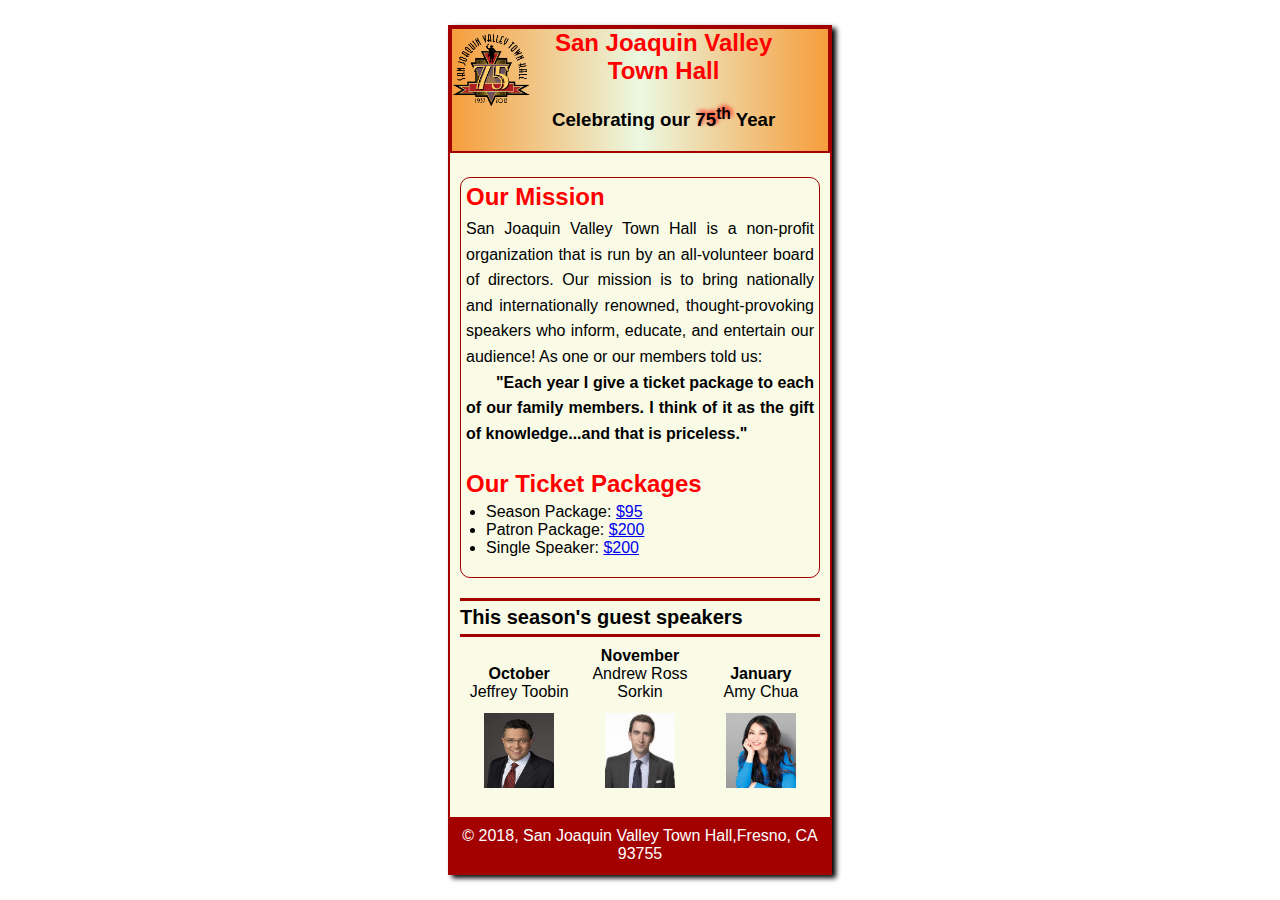
==== homeworld/Exercise3-1/index.html @ ce86f9f5 "iviet" ====
<!DOCTYPE html>
<html lang="en">
<head>
    <meta charset="UTF-8">
    <meta http-equiv="X-UA-Compatible" content="IE=edge">
    <meta name="viewport" content="width=device-width, initial-scale=1.0">
    <title>San Joaquin Valley Town Hall</title>
    <link rel="stylesheet" href="./assets/css/index.css">
    <link rel="icon" type="image/png" href="./assets/img/logo.gif"/>
</head>
<body>
    <div class="web">
        <div class="container">
            <!-- ----------------------------HEADER---------------------------- -->
            <header>
                <img id="logo" src="./assets/img/logo.gif" alt="logo">
                <div class="name">
                    <h2 >San Joaquin Valley Town Hall</h2>
                    <h3 >Celebrating our <span>75<sup>th</sup></span> Year</h3>
                </div>
            </header>
            <!-- ----------------------------SECTION---------------------------- -->
            <section>
                <!-- ----------------------------START-CONTENT---------------------------- -->
                <div class="content">
                    <h2>Our Mission</h2>
                    <p>San Joaquin Valley Town Hall is a non-profit organization that is run by an all-volunteer board of directors. Our mission is to bring nationally and internationally renowned, thought-provoking speakers who inform, educate, and entertain our audience! As one or our members told us:
                        <br>
                        <div>
                            <p>
                                 "Each year I give a ticket package to each of our family members. I think of it as the gift of knowledge...and that is priceless."               
                            </p>
                        </div>
                    </p>
                </div>
                <!-- ----------------------------END-CONTENT---------------------------- -->
                <div class="clear"></div>
                <div class="sidebar">
                    <h2>Our Ticket Packages</h2>
                    <nav>
                        <ul>
                            <li>Season Package: <a href="#">$95</a></li>
                            <li>Patron Package: <a href="#">$200</a></li>
                            <li>Single Speaker: <a href="#">$200</a></li>
                        </ul>
                    </nav>
                </div>
            </section>
            <!-- ----------------------------FOOTER---------------------------- -->
            <footer>
                <div></div>
                <h1>This season's guest speakers</h1>
                <!-- <div></div> -->
                <!-- <div class="clear"></div> -->
                <div class="f-people">
                <div class="f-1">
                    <h3 class="f-month">October</h3>
                    <a href="#">Jeffrey Toobin</a>
                    <br>
                    <img src="./assets/img/avt.jpg" alt="jeffrey toobin">
                </div>
                <div class="f-1">
                    <h3 class="f-month">November</h3>
                    <a href="#">Andrew Ross Sorkin</a>
                    <br>
                    <img src="./assets/img/avt-1.jpg" alt="Andrew Ross Sorkin">
                </div>
                <div class="f-1">
                    <h3 class="f-month">January</h3>
                    <a href="#">Amy Chua</a>
                    <br>
                    <img src="./assets/img/avt-2.png" alt="Amy Chua">
                </div>
                </div>
                <p>&copy; 2018, San Joaquin Valley Town Hall,Fresno, CA 93755</p>
            </footer>
        </div>
    </div>
</body>
</html>
---- homeworld/Exercise3-1/assets/css/index.css ----
*{
    margin: 0px;
    padding: 0px;
    box-sizing: border-box;
}
h1,
h2,
h3{
    margin-bottom: 20px;
}
body {
    font-family:Arial, Helvetica, sans-serif;
    font-size: 16px;
}
.clear{
    clear: both;
}
/* ----------------------------WEB---------------------------- */
.web {
    min-height:100vh;
    display: flex;
    justify-content: center;
    
    /* background-color:#cb9ca1; */
    /* background-image: linear-gradient(to bottom, #cb9ca1, rgb(255, 208, 0)); */
}
/* ----------------------------CONTAINER---------------------------- */
.container {
    background-color:#f9fbe7;
    width: 30%;
    /* padding: 12px 16px; */
    border: 2px solid #a30000;
    box-shadow: 4px 3px 5px 0px;
    /* margin: 0px auto;    */
    /* border-radius: 10px; */
    align-self: center;
}
/* ----------------------------HEADER---------------------------- */
header{
    /* background-color: #fce4ec; */
    background: linear-gradient(0.25turn, #f69d3c, #ebf8e1, #f69d3c);
    border: 2px solid #a30000;
}
header {
    display: inline-block;
    width: 100%;
    /* border-radius: 3px; */
}
header #logo{
    width: 80px;
    float: left;
}
header .name{
    float: left;
    text-align: center;
    width:70%;
}
header .name h2{
    color:red;
}
.name h3 span{
    text-shadow: 2px -2px 4px red;
}
/* ----------------------------SECTION---------------------------- */
/* ----------------------------SECTION .CONTENT---------------------------- */
section{
    border: 1px solid #a30000;
    border-radius: 10px;
    margin:20px 10px;
    padding:5px;
}
section .content{
    margin-bottom:24px;
}
section .content h2,
section .sidebar h2{
    font-size:1.5rem;
    margin-bottom:5px;
    color:red;
}
section .content p{
    text-align: justify;
    font-size: 1rem;
    line-height: 1.6;
}
section .content p:first-child{
    font-weight: bold;
    text-indent: 30px;
    line-height: 1.6;
}
/* ----------------------------SECTION .SIDEBAR---------------------------- */
.sidebar {
    margin-bottom:15px;
}
/* .sidebar h2{
    font-size: 1.25rem;  

    color:red;
} */
.sidebar nav{
    margin-left: 20px ;
}
/* ----------------------------FOOTER---------------------------- */
footer {
   margin-top: 10px;
}
footer > div:first-child,
footer > div{
    border-top: 3px solid #a30000;
    margin:5px 10px;
}
/* footer > div{
    border-top: 1px solid #a30000;
} */
footer h1{
    font-size: 1.25rem;
    margin:0px 10px;
    /* text-align: center */
}
footer .f-1{
    display: inline-block;
    width: 32.333%;
    margin: 10px 0px;
}
footer .f-1 h3{
    font-size:1rem;
    font-weight: 700;
}
footer .f-month{
    margin-bottom: 0px;
}
footer .f-people{
    text-align: center;
    /* display: flex; */
}

footer .f-1 a{
    text-decoration: none;
    color:black;
    font-weight:500;
}
footer .f-1 a:hover{
    opacity: 0.6;
}
footer .f-1 img{
    width: 70px;
    height:75px;
    margin:12px 0px 10px;
}

footer > p{
    padding:10px;
    text-align:center;
    background-color: #a30000;
    /* border-radius: 3px; */
    color:white;
}
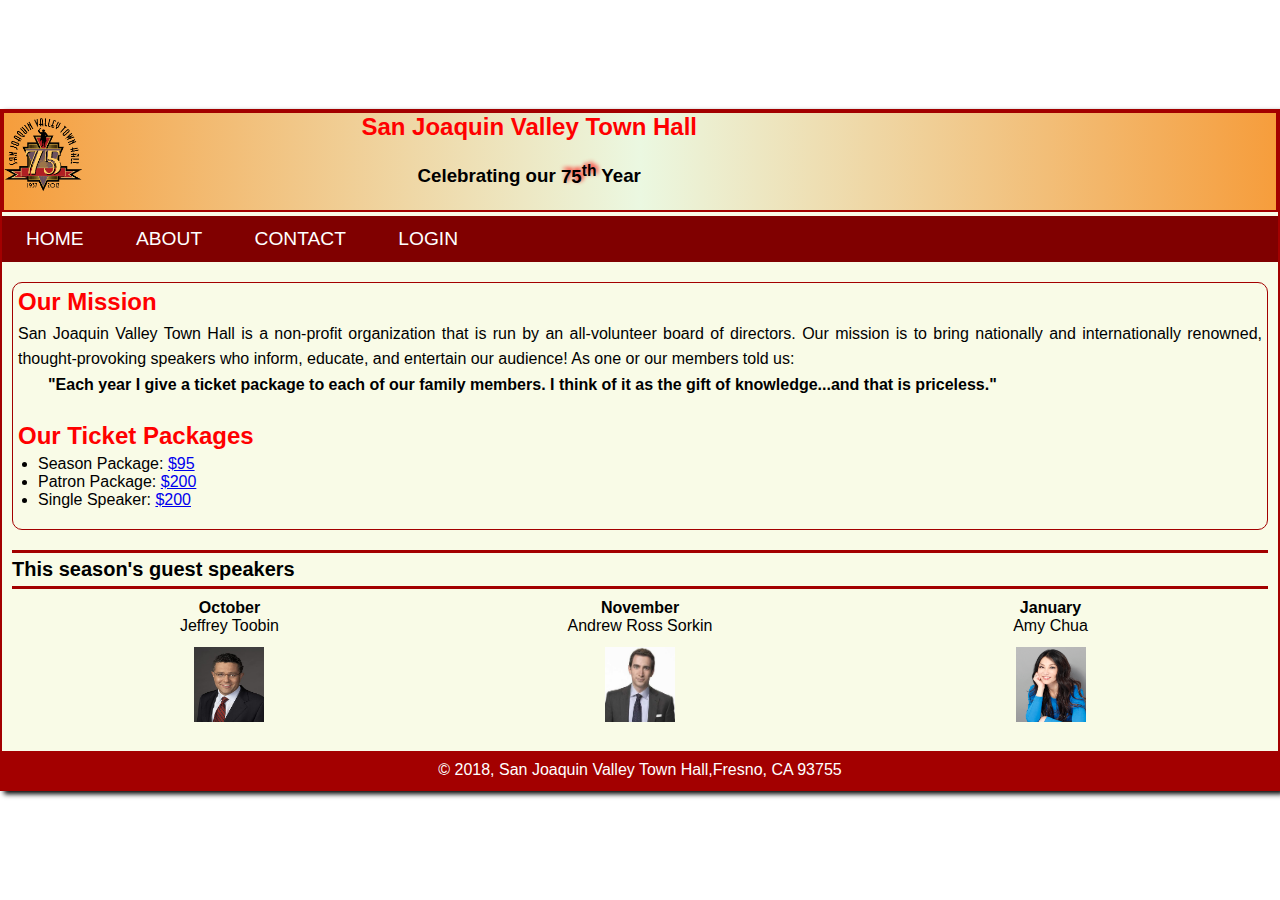
==== commit aed702a6: "bt" ====
--- a/homeworld/Exercise3-1/index.html
+++ b/homeworld/Exercise3-1/index.html
@@ -6,6 +6,7 @@
     <meta name="viewport" content="width=device-width, initial-scale=1.0">
     <title>San Joaquin Valley Town Hall</title>
     <link rel="stylesheet" href="./assets/css/index.css">
+    <link rel="stylesheet" href="./assets/css/responsive.css">
     <link rel="icon" type="image/png" href="./assets/img/logo.gif"/>
 </head>
 <body>
@@ -19,6 +20,17 @@
                     <h3 >Celebrating our <span>75<sup>th</sup></span> Year</h3>
                 </div>
             </header>
+            <div class=" menu">
+                <ul  class="col-3 col-s-3 nav">
+                    <li><a href="#">Home</a></li>
+                    <li><a href="#">About</a></li>
+                    <li><a href="#">contact</a></li>
+                    <li><a href="#">login</a></li>
+                </ul>
+                <!-- <div class="mobile-menu-btn">
+                    <i class="menu-icon fas fa-bars"></i>
+                </div> -->
+            </div>  
             <!-- ----------------------------SECTION---------------------------- -->
             <section>
                 <!-- ----------------------------START-CONTENT---------------------------- -->
--- a/homeworld/Exercise3-1/assets/css/index.css
+++ b/homeworld/Exercise3-1/assets/css/index.css
@@ -27,7 +27,7 @@
 /* ----------------------------CONTAINER---------------------------- */
 .container {
     background-color:#f9fbe7;
-    width: 30%;
+    /* width: 30%; */
     /* padding: 12px 16px; */
     border: 2px solid #a30000;
     box-shadow: 4px 3px 5px 0px;
@@ -62,6 +62,33 @@
     text-shadow: 2px -2px 4px red;
 }
 /* ----------------------------SECTION---------------------------- */
+.menu{
+    width:100%;
+    background-color:#800000;
+    height:46px;
+    display:none;
+    /* overflow: hidden; */
+}
+.menu .nav{
+    list-style-type: none;
+    display:inline-block;
+}
+.menu .nav li{
+    display: inline-block;
+}
+.menu .nav li:hover a{
+    background-color:#ccc;
+    color:black;
+}
+.menu .nav a{
+    text-decoration: none;
+    display: block;
+    line-height: 46px;
+    font-size:1.2em;
+    padding: 0px 24px;
+    text-transform: uppercase;
+    color:white;
+}
 /* ----------------------------SECTION .CONTENT---------------------------- */
 section{
     border: 1px solid #a30000;
--- a/homeworld/Exercise3-1/assets/css/responsive.css
+++ b/homeworld/Exercise3-1/assets/css/responsive.css
@@ -0,0 +1,8 @@
+@media screen and (min-width: 800px) {
+    .menu{
+        display:flex;
+    }
+}
+@media screen and (max-width){
+    
+}